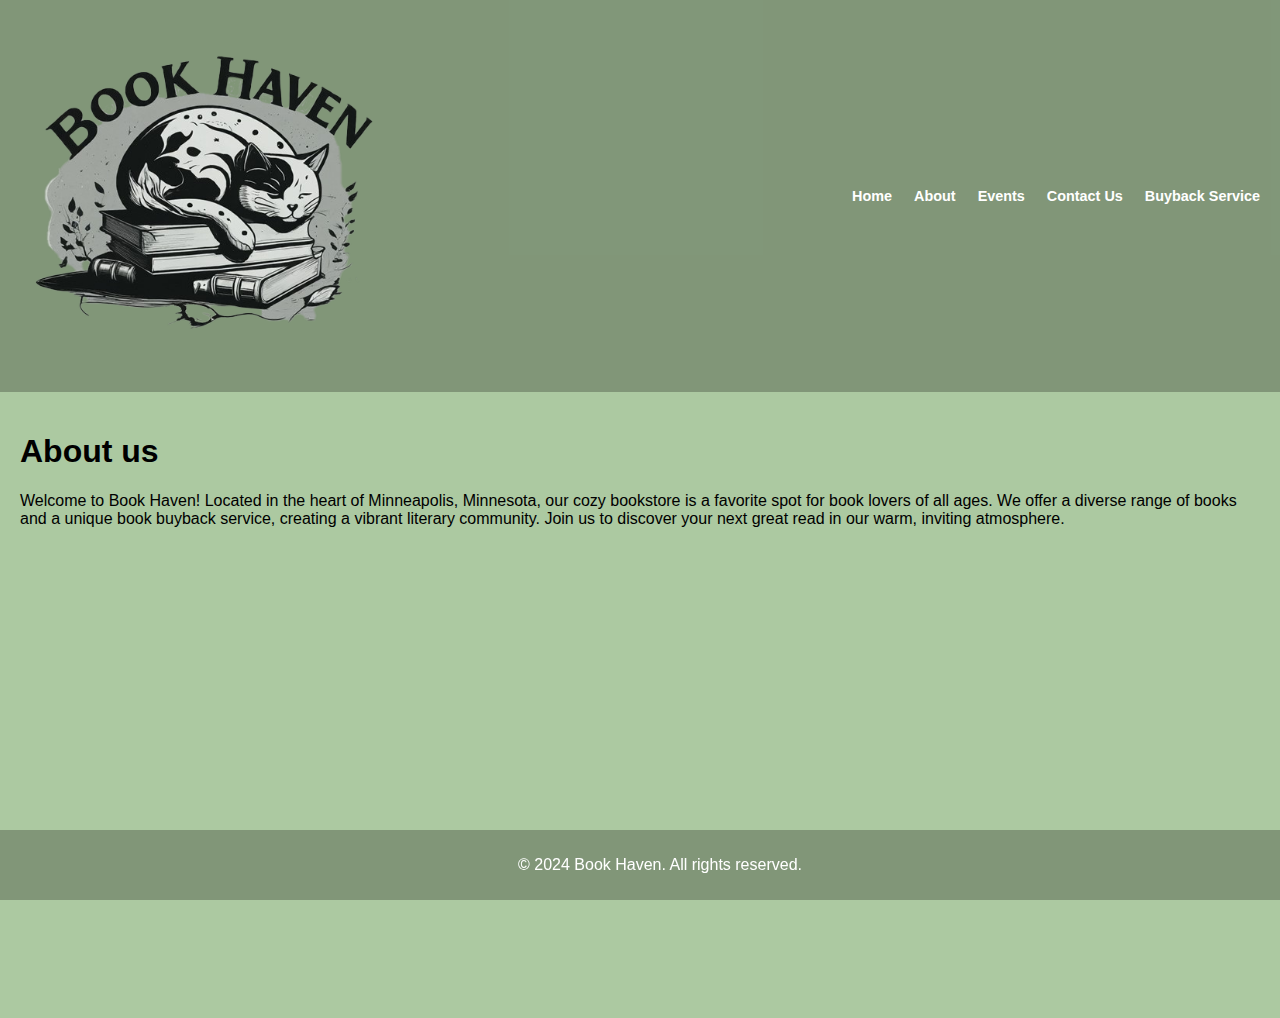
==== about.html @ 687f1a67 "Mobile finish" ====
<!DOCTYPE html>
<html lang="en">
<head>
    <meta charset="UTF-8">
    <meta name="viewport" content="width=device-width, initial-scale=1.0">
    <title>About us</title>
    <link href="styles.css" rel="stylesheet">
</head>
<body>

    <header>
        <img src="images/BookHavenLogotrans.png" alt="BookHavenLogo">


        <nav>
            <ul>
                <li><a href="index.html">Home</a></li>
                <li><a href="about.html">About</a></li>
                <li><a href="events.html">Events</a></li>
                <li><a href="contact.html">Contact Us</a></li>
                <li><a href="buyback.html">Buyback Service</a></li>
            </ul>
        </nav>
    </header>

    <main class="about">

<h1>About us</h1>
<p>Welcome to Book Haven! Located in the heart of Minneapolis, Minnesota, our cozy bookstore is a favorite spot for book lovers of all ages. We offer a diverse range of books and a unique book buyback service, creating a vibrant literary community. Join us to discover your next great read in our warm, inviting atmosphere.</p>
<iframe src="https://www.google.com/maps/embed?pb=!1m18!1m12!1m3!1d2822.17948592872!2d-93.23713596008396!3d44.98066486249456!2m3!1f0!2f0!3f0!3m2!1i1024!2i768!4f13.1!3m3!1m2!1s0x52b32d118ea847f1%3A0x76eefd0bb72b3f72!2s1327%20SE%204th%20St%2C%20Minneapolis%2C%20MN%2055414!5e0!3m2!1sen!2sus!4v1715010700153!5m2!1sen!2sus" width="600" height="450" style="border:0;" allowfullscreen="" loading="lazy" referrerpolicy="no-referrer-when-downgrade"></iframe>




    </main>

    <footer>
        <p>© 2024 Book Haven. All rights reserved.</p>
    </footer>
</body>
</html>
---- styles.css ----
header nav {
    font-size: .9rem;
    font-weight: bolder;
  
}

header nav a{
    color: white;
    
}

nav ul li a:hover {
    color: #FFA500;
}


.background {
  background-image: url(images/Asset\ 2_magicstudio_uovqv1xb54.png);
  background-repeat: no-repeat;
  background-size: cover;
  height: 100vh;
  background-position: center;
}

body, html {
    margin: 0;
    padding: 0;
    font-family: Arial, sans-serif;
}

header img{
max-width: 30%;
height: auto;


}

header {
  
    display: flex; 
   align-items: center;
    justify-content: space-between; 
    padding: 10px 20px;
    background-color: rgba(0, 0, 0, .25);
}


nav ul {
    list-style-type: none;
    margin: 0;
    padding: 0;
    text-align: center;
    display: flex;
}

nav ul li {
    display: inline;
    margin-left: 22px;
    
}

nav ul li a {
   
    text-decoration: none;
}

main {
    padding: 20px;
    
}

section {
    margin-bottom: 20px;
}

footer {
    background-color: rgba(0, 0, 0, .25);
    color: #fff;
    text-align: center;
    padding: 10px 20px;
    position: fixed;
    bottom: 0;
    width: 100%;
}

.background h1{ 
    color: #fff;
    font-size: 7rem;
    font-family:"Kaushan Script", cursive;
    text-align: center;
   
}

body{
    background-color: rgb(172, 201, 161);
}

iframe {
    width: 100%; 
    height: 450px;
    border: 0; 
}


.events ul{
    font-size: 1rem;
}

body main{

    font-family: Arial, sans-serif; 
}

.contact-form {
    background-color: #d4edda; 
    width: 60%; 
    padding: 50px;
   
    margin: auto; 
}

.form-group {
    margin-bottom: 20px; 
}

label {
    display: block; 
    margin-bottom: 5px; 
}

input[type="text"],
input[type="email"],
textarea {
    width: calc( 100% - 20px); 
    padding: 10px; 
    margin-bottom: 10px;
    border: 1px solid #ccc;
}

textarea {
    height: 100px; 
    resize: none; 
}

button {
    padding: 10px 20px; 
    background-color: #4CAF50;
    color: white; 
    border: none; 
    cursor: pointer; 
}

button:hover {
    background-color: #FFA500;
}

.buyback img{
    width: 30rem;

}
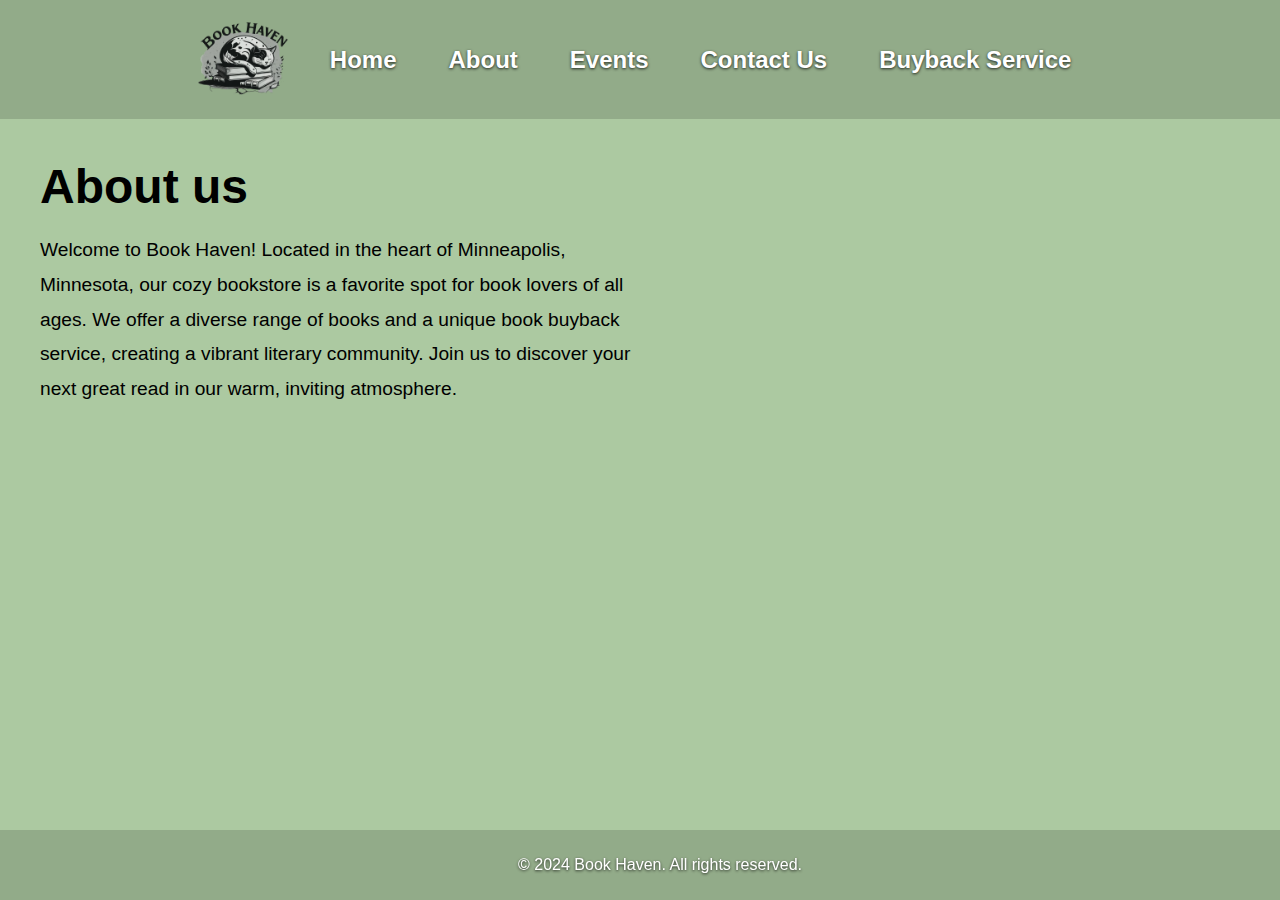
==== commit c74a2f1d: "complete" ====
--- a/about.html
+++ b/about.html
@@ -5,6 +5,18 @@
     <meta name="viewport" content="width=device-width, initial-scale=1.0">
     <title>About us</title>
     <link href="styles.css" rel="stylesheet">
+    <link rel="preconnect" href="https://fonts.googleapis.com">
+    <link rel="preconnect" href="https://fonts.gstatic.com" crossorigin>
+    <link href="https://fonts.googleapis.com/css2?family=Kaushan+Script&display=swap" rel="stylesheet">
+    <link rel="apple-touch-icon" sizes="180x180" href="images/apple-touch-icon.png">
+    <link rel="icon" type="image/png" sizes="32x32" href="images/favicon-32x32.png">
+    <link rel="icon" type="image/png" sizes="16x16" href="images/favicon-16x16.png">
+    <link rel="manifest" href="/site.webmanifest">
+    <link rel="mask-icon" href="/safari-pinned-tab.svg" color="#5bbad5">
+    <link rel="shortcut icon" href="/favicon.ico">
+    <meta name="msapplication-TileColor" content="#da532c">
+    <meta name="msapplication-config" content="/browserconfig.xml">
+    <meta name="theme-color" content="#ffffff">
 </head>
 <body>
 
@@ -24,9 +36,11 @@
     </header>
 
     <main class="about">
+<div>
+<h1>About us</h1>
 
-<h1>About us</h1>
 <p>Welcome to Book Haven! Located in the heart of Minneapolis, Minnesota, our cozy bookstore is a favorite spot for book lovers of all ages. We offer a diverse range of books and a unique book buyback service, creating a vibrant literary community. Join us to discover your next great read in our warm, inviting atmosphere.</p>
+</div>
 <iframe src="https://www.google.com/maps/embed?pb=!1m18!1m12!1m3!1d2822.17948592872!2d-93.23713596008396!3d44.98066486249456!2m3!1f0!2f0!3f0!3m2!1i1024!2i768!4f13.1!3m3!1m2!1s0x52b32d118ea847f1%3A0x76eefd0bb72b3f72!2s1327%20SE%204th%20St%2C%20Minneapolis%2C%20MN%2055414!5e0!3m2!1sen!2sus!4v1715010700153!5m2!1sen!2sus" width="600" height="450" style="border:0;" allowfullscreen="" loading="lazy" referrerpolicy="no-referrer-when-downgrade"></iframe>
 
 
--- a/styles.css
+++ b/styles.css
@@ -31,6 +31,7 @@
 header img{
 max-width: 30%;
 height: auto;
+
 
 
 }
@@ -56,7 +57,7 @@
 nav ul li {
     display: inline;
     margin-left: 22px;
-    
+
 }
 
 nav ul li a {
@@ -159,3 +160,136 @@
 
 }
 
+
+
+
+
+
+
+@media (min-width: 1200px) 
+{
+
+    header {
+        display: flex; 
+        align-items: center; 
+        justify-content: center; 
+        padding: 10px 20px;
+    }
+
+    header img{
+        max-width: 8%;
+        height: auto;
+    }
+
+
+    header nav {
+        font-size: 1.5rem;
+        font-weight: bolder;
+      
+    }
+    
+
+    header nav ul li {
+        padding: 0 15px; 
+    }
+    .background h1 { 
+        font-size: 9rem;
+        color: #fff;
+        text-align: center;
+        margin: 0; 
+        padding-top: 20px; 
+        font-family: "Kaushan Script", cursive;
+    }
+
+    .about {
+    
+     display: flex;
+     justify-content: center;
+
+        padding: 40px; 
+    }
+
+    .about div{
+        width: 50%;
+    }
+
+    .about h1 {
+        font-size: 3rem; 
+        margin: 0;
+    }
+
+    .about p {
+        font-size: 1.2rem; 
+        line-height: 1.8; 
+    }
+
+    .about iframe {
+        width: 50%;
+        height: 500px; 
+    }
+   
+    .events h1{
+        font-size: 3rem;
+        margin: 0;
+    }
+    .events h4 {
+        font-size: 1.5rem; 
+        margin-bottom: 10px;
+    }
+
+    .events p, .events li {
+        font-size: 1.2rem; 
+
+    }
+
+    .contact-form {
+        width: 50%; 
+        margin: 0 auto; 
+        padding: 40px; 
+        background-color: #d4edda; 
+        box-shadow: 0 4px 8px rgba(0,0,0,0.1); 
+    }
+
+    .contact-form input[type="text"],
+    .contact-form input[type="email"],
+    .contact-form textarea {
+        width: calc(100% - 30px); 
+        padding: 15px; 
+        font-size: 1.25rem; 
+    
+    }
+
+    .contact-form label {
+        font-size: 1.2rem; 
+        margin-bottom: 10px; 
+    }
+
+    .contact-form button {
+        padding: 10px 20px; 
+        font-size: 1.2rem;
+        cursor: pointer;
+    }
+   
+    .buyback img{
+        width: 50rem;
+        
+    
+    }
+
+    .buyback {
+display: flex;
+    }
+    
+    .buyback p{
+        font-size: 1.2rem;
+    }
+
+    .buyback ol{
+        font-size: 1.2rem;
+    }
+    
+    header, footer {
+        background-color: rgba(0, 0, 0, 0.15);
+        text-shadow: 0 1px 3px rgba(0, 0, 0, 0.8); 
+    }
+}
